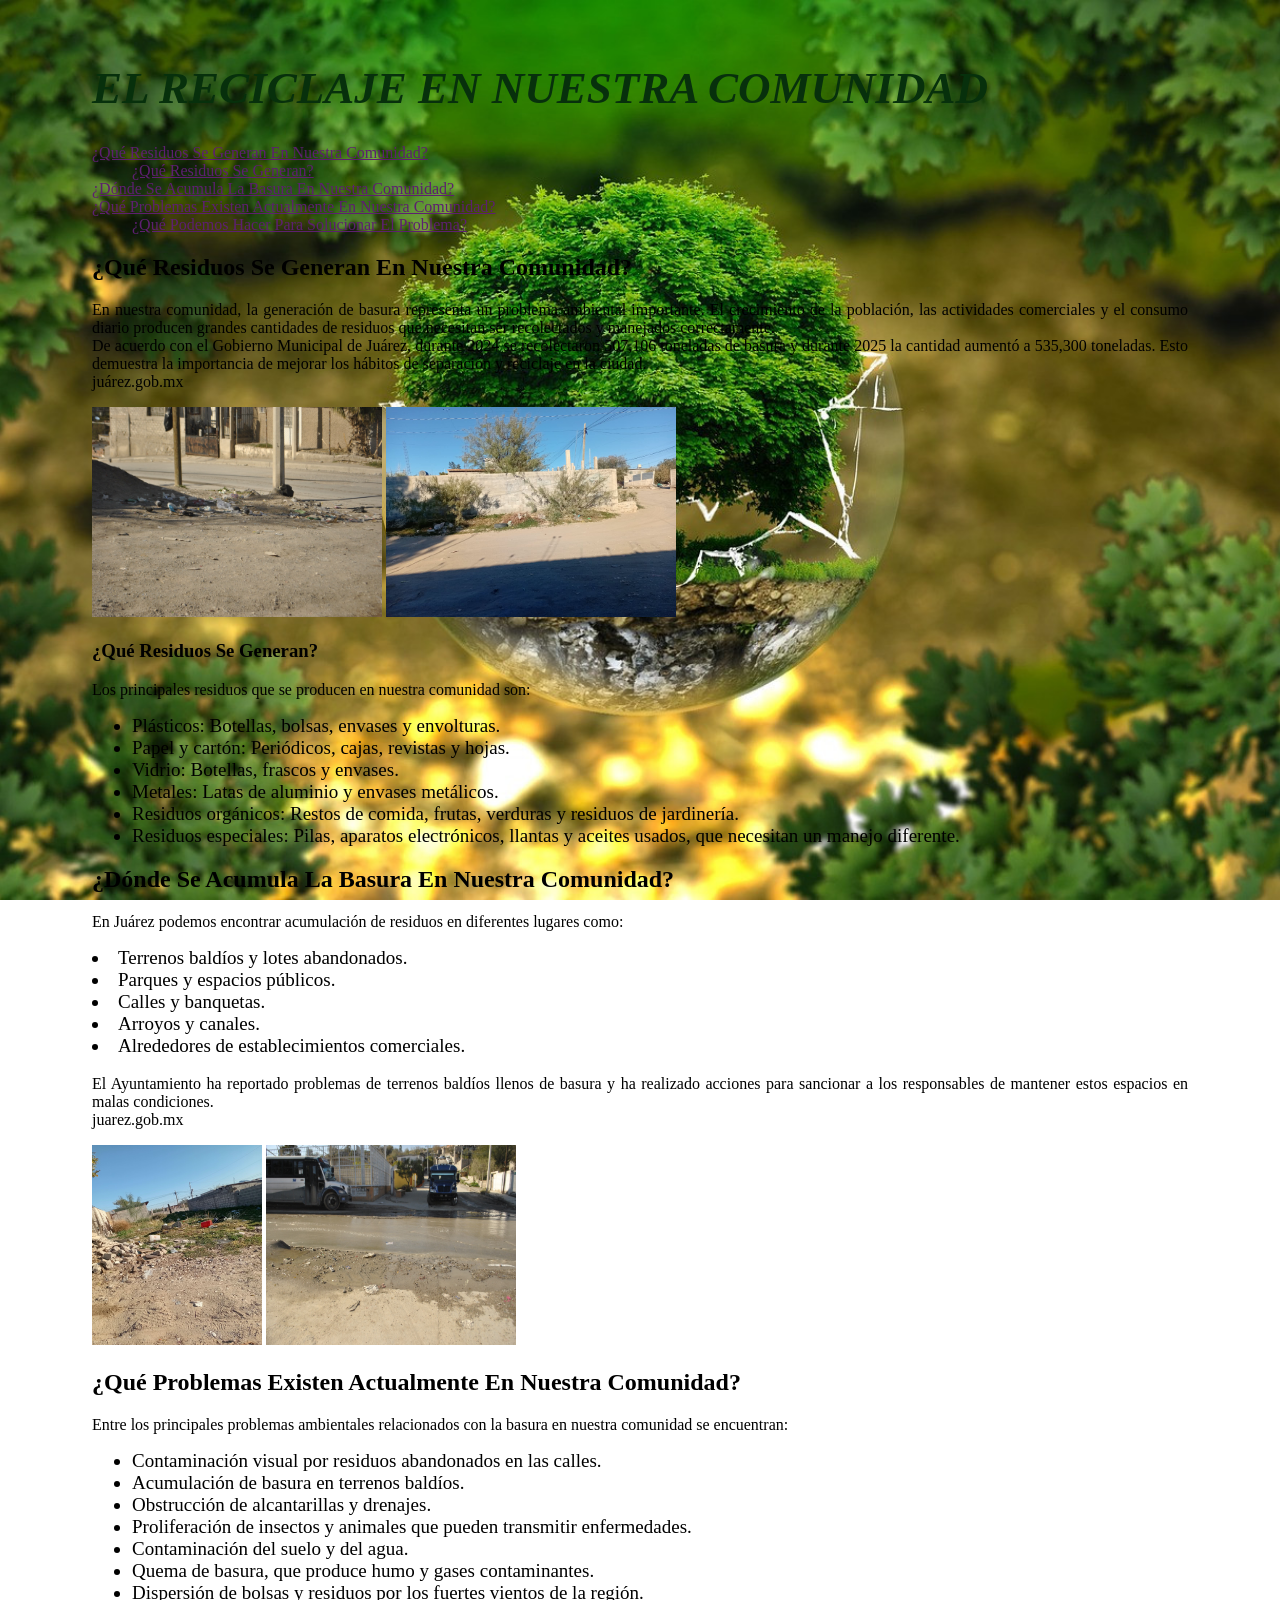
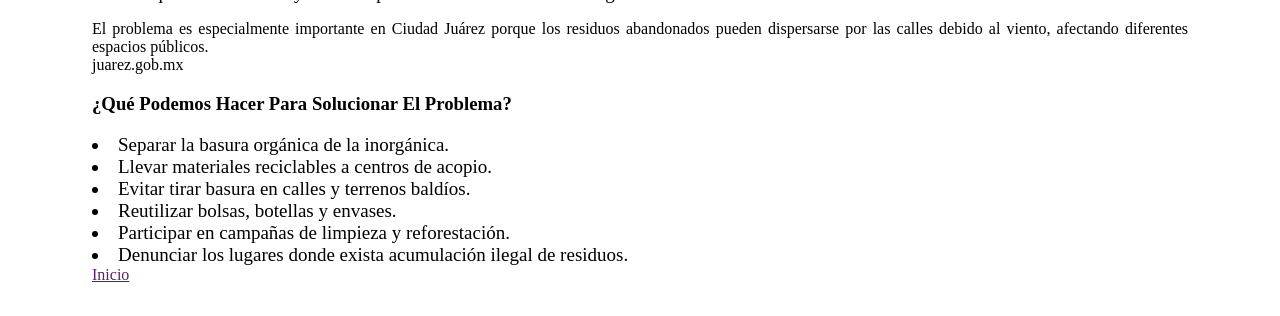
==== el_resiclaje_en_nuestara_comunidad.html @ 4794d995 "Add files via upload" ====
<!DOCTYPE html>
<html>
<head>
    <meta charset="UTF-8">
    <title>Document</title>
    <link rel="stylesheet" href="est.css">
</head>
<body>
    <div class="ta">
    <h1>
        el reciclaje en nuestra comunidad
    </h1>
    
        <dl>
            <dt><a href="#¿qué residuos se generan en nuestra comunidad?">¿qué residuos se generan en nuestra comunidad?</a></dt>
            <dd><a href="#¿Qué residuos se generan?">¿Qué residuos se generan?</a></dd>
            <dt><a href="#¿dónde se acumula la basura en nuestra comunidad?">¿dónde se acumula la basura en nuestra comunidad?</a></dt>
            <dt><a href="#¿qué problemas existen actualmente en nuestra comunidad?">¿qué problemas existen actualmente en nuestra comunidad?</a></dt>
            <dd><a href="#¿Qué podemos hacer para solucionar el problema?">¿Qué podemos hacer para solucionar el problema?</a></dd>
        </dl>
        <a name="¿qué residuos se generan en nuestra comunidad?"></a>
    <h2>
        ¿qué residuos se generan en nuestra comunidad?
    </h2>
    <p>
        En nuestra comunidad, la generación de basura representa un problema ambiental 
        importante. El crecimiento de la población, las actividades comerciales y el 
        consumo diario producen grandes cantidades de residuos que necesitan ser 
        recolectados y manejados correctamente.<br>
        De acuerdo con el Gobierno Municipal de Juárez, durante 2024 se recolectaron 507,106 
        toneladas de basura y durante 2025 la cantidad aumentó a 535,300 toneladas. Esto 
        demuestra la importancia de mejorar los hábitos de separación y reciclaje en la ciudad. <br>
        juárez.gob.mx
    </p>
    <img src="esquina de rene.jpeg" alt="una esquina alado de una calle con basura" class="rene">
    <img src="esquina.jpeg" alt="una esquina alado de mi casa anapra" class="esquina">
    <a name="¿Qué residuos se generan?"></a>
    <h3>
        ¿Qué residuos se generan?
    </h3>
    <p>Los principales residuos que se producen en nuestra comunidad son:</p>
    <ul>
    <li>Plásticos: Botellas, bolsas, envases y envolturas. </li>
    <li>Papel y cartón: Periódicos, cajas, revistas y hojas. </li>
    <li>Vidrio: Botellas, frascos y envases. </li>
    <li>Metales: Latas de aluminio y envases metálicos. </li>
    <li>Residuos orgánicos: Restos de comida, frutas, verduras y residuos de jardinería. </li>
    <li>Residuos especiales: Pilas, aparatos electrónicos, llantas y aceites usados, que 
        necesitan un manejo diferente. </li>
    </ul>
            <a name="¿dónde se acumula la basura en nuestra comunidad?"></a>

    <h2>
        ¿dónde se acumula la basura en nuestra comunidad?
    </h2>
    <p>En Juárez podemos encontrar acumulación de residuos en diferentes lugares como:
    <li>Terrenos baldíos y lotes abandonados. </li>
    <li>Parques y espacios públicos. </li>
    <li>Calles y banquetas. </li>
    <li>Arroyos y canales. </li>
    <li>Alrededores de establecimientos comerciales. </li><br>
    El Ayuntamiento ha reportado problemas de terrenos baldíos llenos de basura y ha 
    realizado acciones para sancionar a los responsables de mantener estos espacios en malas 
    condiciones.<br> 
    juarez.gob.mx</p>
    <img src="terreno baldio.jpeg" alt="un terreno valdio que tiene mucha basura por las calles de anapra" class="terrenoconbasura">
    <img src="calle por comunitario.jpeg" alt="calle que pasa por un parque llena de agua" class="callecomunitario">
            <a name="¿qué problemas existen actualmente en nuestra comunidad?"></a>
    <h2>
        ¿qué problemas existen actualmente en nuestra comunidad?
    </h2>
    <p>Entre los principales problemas ambientales relacionados con la basura en nuestra comunidad 
        se encuentran:
<ul>
<li>Contaminación visual por residuos abandonados en las calles. </li>
<li>Acumulación de basura en terrenos baldíos. </li>
<li>Obstrucción de alcantarillas y drenajes. </li>
<li>Proliferación de insectos y animales que pueden transmitir enfermedades. </li>
<li>Contaminación del suelo y del agua. </li>
<li>Quema de basura, que produce humo y gases contaminantes. </li>
<li>Dispersión de bolsas y residuos por los fuertes vientos de la región. </li>
</ul>
El problema es especialmente importante en Ciudad Juárez porque los residuos abandonados pueden 
dispersarse por las calles debido al viento, afectando diferentes espacios públicos. <br>
juarez.gob.mx</p>
            <a name="¿Qué podemos hacer para solucionar el problema?"></a>
<h3> ¿Qué podemos hacer para solucionar el problema?</h3>
<li>Separar la basura orgánica de la inorgánica. </li>
<li>Llevar materiales reciclables a centros de acopio. </li>
<li>Evitar tirar basura en calles y terrenos baldíos. </li>
<li>Reutilizar bolsas, botellas y envases. </li>
<li>Participar en campañas de limpieza y reforestación. </li>
<li>Denunciar los lugares donde exista acumulación ilegal de residuos. </li>
</ul>

<a href="index.html">Inicio</a>
</div>
</body>
</html>
---- est.css ----
h1{
    font-size: 45px;
    font-weight:200%;
    font-style: oblique;
    text-transform: uppercase;
    color: #07300c;
}
h2,h3{
    text-transform: capitalize;
}
h1,h2,h3{
    text-align: left;
}
h1,h3,h2,p{
    font-family:'Times New Roman', Times, serif;
}
p,em{
    text-transform: none;
}
a{
    text-transform: capitalize;
}
p,em,a{
    font-size:16px ;
    text-align: justify;
    word-spacing: 17%;
    letter-spacing: 8%;
}
body{
    /*margin:68px;*/
    margin-left: 68px;
    margin-right: 68px;
    background-image: url('ambiente.jpg');
    background-repeat: no-repeat;
    background-size: cover;
    background-position: center;
    background-attachment: fixed;
    
}
a{
    color:#5d1f70;
    text-align: center;
}
.papel, .plastico, .metal, .vidro, .organico{
    width: 200px;
    height: 150px;
}
.senor{
    width: 150px;
    height: 150px;
}
.sor{
    width: 230px;
    height: 150px;
}
.tipo{
    width: 280px;
    height: 150px;
}
.rene ,.esquina{
    width: 290px;
    height: 210px;
}
.terrenoconbasura{
    width: 170px;
    height: 200px;
}
.callecomunitario{
    width: 250px;
    height: 200px;
}
li ,ol{
    font-size: 19px;
    text-align: justify;
    word-spacing: 19%;
    letter-spacing: 10%;
    text-transform: none;
}
.nose{
    width: 30px;
    height: 20px;
}
.rrr{
    width: 370px;
    height: 200px;
}
.ta {
    text-align: justify;
    background-image: linear-gradient( rgba(255, 255, 255, 0.650)), url("imagen.jpg");
    background-size: cover;
    background-position: center;
    color: #000000;
    padding:24px;
    border-radius: 8px;
}
.problem{
    width: 370px;
    height: 200px; 
}
.pala{
    width: 230px;
    height: 120px;
}
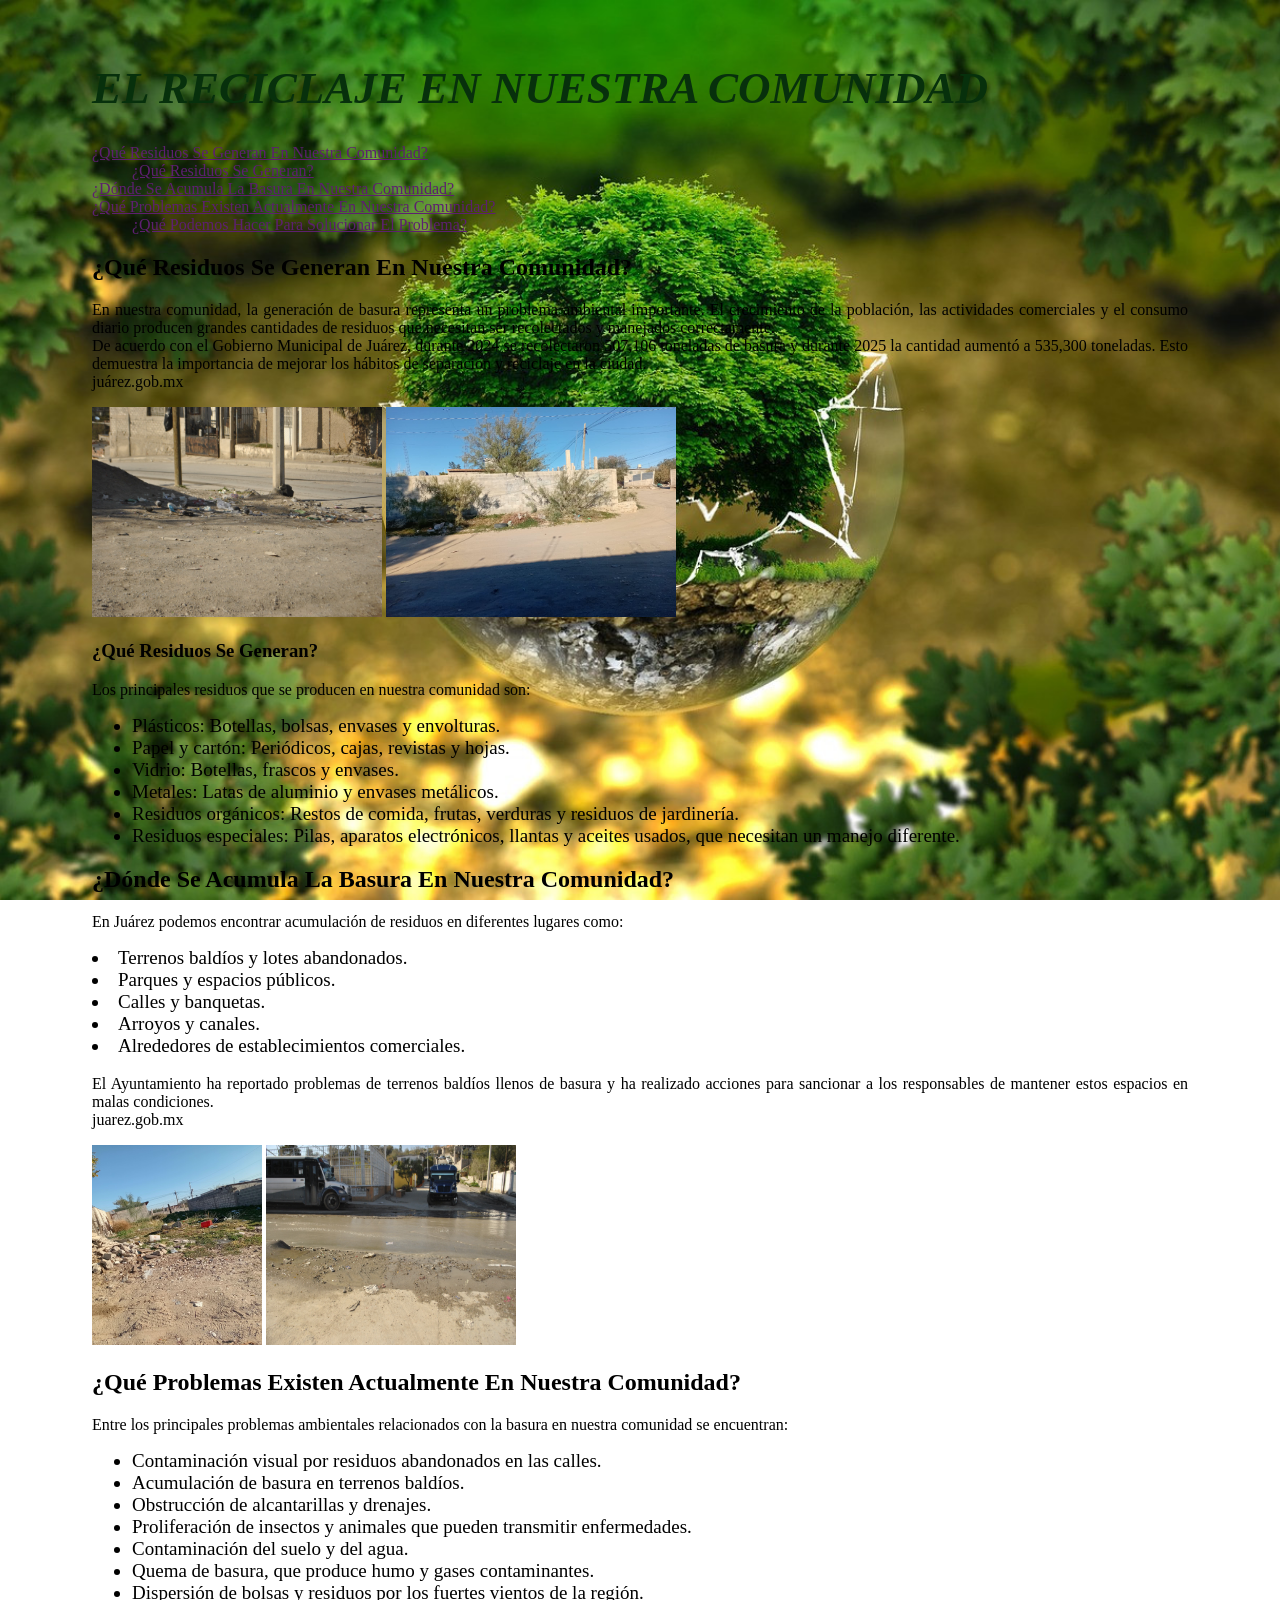
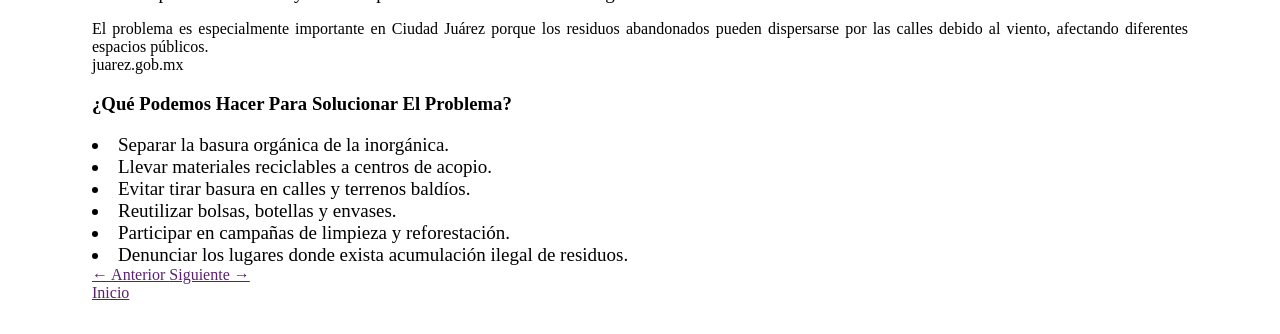
==== commit b83c2588: "Update el_resiclaje_en_nuestara_comunidad.html" ====
--- a/el_resiclaje_en_nuestara_comunidad.html
+++ b/el_resiclaje_en_nuestara_comunidad.html
@@ -93,7 +93,11 @@
 <li>Denunciar los lugares donde exista acumulación ilegal de residuos. </li>
 </ul>
 
+    <div class="cente">
+    <a href="el_resiclaje_en_nuestara_escuela.html"> ← Anterior  </a>   <a href="formulario.html">Siguiente → </a>
+    </div>
+        
 <a href="index.html">Inicio</a>
 </div>
 </body>
-</html>+</html>
